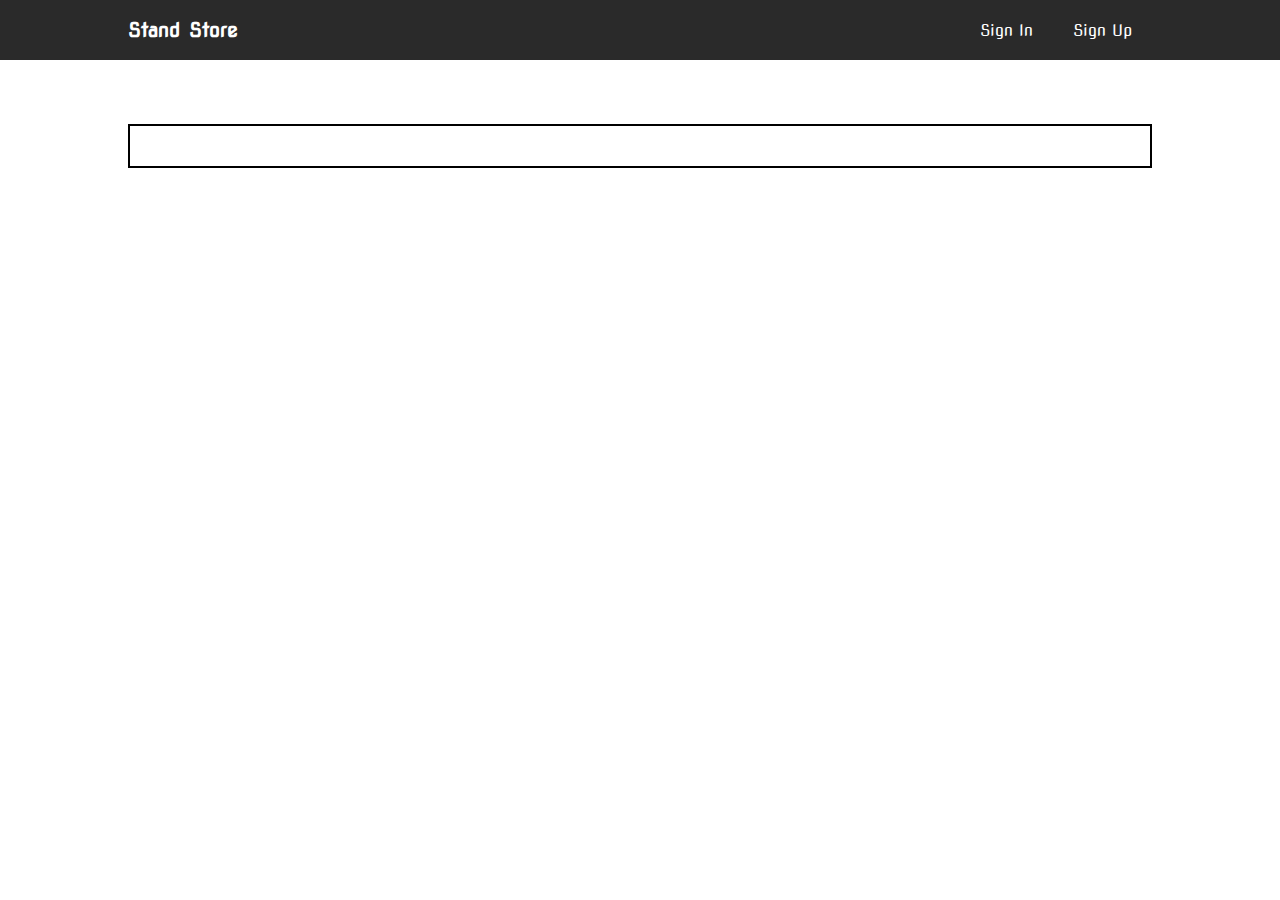
==== cart.html @ 7fc5b3c2 "added a cart page, list. and other stuff" ====
<!DOCTYPE html>
<html lang="en">
  <head>
    <!-- Icons -->
    <link
      rel="stylesheet"
      href="https://cdnjs.cloudflare.com/ajax/libs/font-awesome/6.4.0/css/all.min.css"
    />
    <!-- Fonts -->
    <link
      href="https://fonts.googleapis.com/css?family=Nova+Square:regular"
      rel="stylesheet"
    />
    <!-- Links -->
    <link rel="stylesheet" href="css/style.css" />

    <!-- Meta -->
    <meta name="description" content="" />
    <meta name="keywords" content="" />
    <meta charset="UTF-8" />
    <meta http-equiv="X-UA-Compatible" content="IE=edge" />
    <meta name="viewport" content="width=device-width, initial-scale=1.0" />

    <title>Home</title>
  </head>
  <body>
      <script defer src="js/parts.js"></script>
      <script defer src="js/script.js"></script>
      <script defer src="js/cart.js"></script>
      <script defer src="js/userAuth.js"></script>

    <header id="main-header"><!-- Data is filled with JS --></header>

    <section id="cart" class="nova">
      <div class="sizing-container">
        <div class="cart-frame">
          <!-- Data is filled with JS -->
        </div>
      </div>
    </section>
  </body>
</html>
---- css/style.css ----
* {
  text-decoration: none;
  list-style-type: none;
  margin: 0;
  padding: 0;
  box-sizing: border-box;
}
.nova {
  font-family: "nova square", sans-serif;
}
.abs {
  position: absolute;
}
.rel {
  position: relative;
}
.sizing-container {
  width: 80%;
  margin: 0 auto;
}
/*---------------------------Header----------------------------*/
/* #region  */
header {
  background-color: #2a2a2a;
  height: 60px;
  margin-bottom: 5%;
}
.header-content {
  height: 60px;
  display: flex;
  align-items: center;
  justify-content: space-between;
}
.header-content .brand {
  font-weight: bolder;
  font-size: 50px;
}
.header-content .brand {
  font-family: "Nova Square", cursive;
  font-size: 20px;
  font-weight: bold;
  color: white;
}
nav {
  position: relative;
  height: 100%;
  width: 400px;
}
#pre-sign {
  position: absolute;
}
#post-sign {
  opacity: 0;
  visibility: hidden;
}
nav ul {
  display: flex;
  justify-content: end;
  align-items: center;
  height: 100%;
  width: 100%;
}
nav ul li {
  display: flex;
  justify-content: center;
  align-items: center;
  height: 100%;
  width: auto;
  margin: 0 5%;
}
nav ul li a {
  color: white;
  padding: 15% 0;
  transition: all 0.2s;
}
nav ul li a:hover {
  color: firebrick;
}
#logged-cart {
  position: relative;
  height: 100%;
}
#logged-cart .mini-cart {
  position: absolute;
  top: 100%;
  max-height: 500px;
  overflow: auto;
  width: 300%;
  text-align: center;
  background-color: white;
  border: 2px solid black;
  border-top: none;
  transform: scale(1, 0);
  transform-origin: top;
  transition: 0.2s;
  z-index: 5;
}

#logged-cart .mini-cart-item {
  height: 30px;
  display: flex;
  justify-content: space-between;
  align-items: center;
  padding: 0 5%;
}
#logged-cart .mini-cart-item:hover {
  background-color: whitesmoke;
  border-top: 1px solid black;
  border-bottom: 1px solid black;
  cursor: pointer;
}
#badge {
  width: 37px;
  padding: 2px 0;
  background-color: firebrick;
  color: white;
  font-weight: bold;
  border-radius: 5px;
  text-align: center;
}
#logged-cart:hover .mini-cart {
  transform: scale(1, 1);
}
/* #endregion */
/*----------------------Login & Signup Form--------------------*/
/* #region  */
.alerts {
  height: 100px;
}
.alert {
  top: 50%;
  left: 50%;
  transform: translate(-50%, -50%);
  width: 100%;
  text-align: center;
  font-size: 30px;
  font-weight: bold;
  color: red;
  opacity: 0;
  transition: all 0.4s;
}
.login-form {
  height: 250px;
}
.register-form {
  height: 340px;
}
.form-content {
  position: absolute;
  transform: translate(-50%, -50%);
  top: 50%;
  left: 50%;
  min-width: 30%;
  height: auto;
  padding: 20px;
  background-color: #232323;
  border-radius: 20px;
  text-align: center;
}
.form-content h2 {
  font-weight: bolder;
  color: white;
  font-size: 35px;
  margin-bottom: 30px;
  cursor: default;
}

.form-content input[type="text"],
.form-content input[type="password"],
.form-content input[type="email"] {
  position: relative;
  display: block;
  width: 60%;
  height: 30px;
  margin: auto;
  margin-bottom: 15px;
  padding-left: 25px;
  outline: none;
  border: 1px solid #b8b8b8b1;
  border-bottom: 2px solid blue;
}
.form-content input[type="submit"] {
  width: 150px;
  height: 40px;
  font-size: 16px;
  font-weight: 600;
  margin: 5px 0 10px;
  border-radius: 20px;
  cursor: pointer;
  transition: all 0.2s;
}
.form-to {
  color: white;
  text-align: left;
}
.form-to a {
  margin: 0 10px;
  color: rgb(89, 89, 255);
}

/*-----------------Login & Signup Form Effects-----------------*/
.form-content input:invalid {
  border-bottom: 2px solid red;
}
.form-content input[type="submit"]:hover {
  transform: scale(1.1);
}
/* #endregion */
/*----------------------Main Page Products---------------------*/
/* #region  */
.product-content {
  text-align: center;
  width: 100%;
}
.product-item {
  position: relative;
  display: inline-block;
  width: 22%;
  height: 30%;
  margin: 1%;
  padding: 2%;
  background-color: rgba(0, 0, 0, 0.125);
  cursor: pointer;
}
.product-item-img {
  margin-bottom: 5px;
  width: 100%;
  transition: all 0.2s;
  z-index: 2;
}
.product-item-title,
.product-item-price {
  white-space: nowrap;
  overflow: hidden;
  text-overflow: ellipsis;
  margin: 4% 0;
}
.product-action {
  position: absolute;
  width: 100%;
  text-align: center;
  top: 45%;
  left: 50%;
  transform: translate(-50%, -50%);
  z-index: 2;
  opacity: 0;
  visibility: hidden;
  transition: all 0.3s;
  z-index: 4;
}
.product-action-icon {
  padding: 5%;
  background-color: #2a2a2a;
  color: white;
  transition: all 0.2s;
  /*Attributes for the button only*/
  border: none;
  cursor: pointer;
}

/*--------------------Main Page Products Effects--------------------*/

.product-item::after {
  content: "";
  background-color: black;
  position: absolute;
  top: 0;
  bottom: 0;
  right: 0;
  left: 0;
  opacity: 0;
  transition: all 0.2s;
  z-index: 3;
}
.product-item:hover::after {
  opacity: 0.4;
}
.product-item:hover .product-action {
  opacity: 1;
  visibility: visible;
}
.product-item:hover > .product-item-img {
  transform: scale(1.03);
}
.product-action-icon:hover {
  padding: 7%;
}
/* #endregion */
/*------------------------Cart Page----------------------------*/
/* #region  */
.cart-frame {
  width: 100%;
  height: auto;
  padding: 20px;
  margin-bottom: 5%;
  border: 2px solid;
  position: relative;
}
.cart-item {
  position: relative;
  background-color: #00000020;
  height: auto;
  padding: 1%;
  margin: 1% 0;
}
.cart-item img {
  width: 10%;
  vertical-align: middle;
}
.cart-item h4,
.cart-item h5 {
  position: absolute;
  left: 14%;
}
.cart-item h4 {
  top: 20%;
}
.cart-item h5 {
  top: 40%;
}
.cart-item-actions {
  position: absolute;
  bottom: 0%;
  right: 0%;
  width: 84px;
}
.cart-item-actions button {
  position: absolute;
  width: 40px;
  height: 25px;
  background-color: white;
  border: 1px solid rgba(0, 0, 0, 0.378);
  cursor: pointer;
  line-height: 25px;
  transform: translate(0, -100%);
}
.remove-from-cart {
  left: 0%;
}
.save-for-later {
  right: 0;
}
/*-----------------Cart Page Effects-----------------*/
.cart-item:hover {
  outline: 2px solid;
}
/* #endregion */
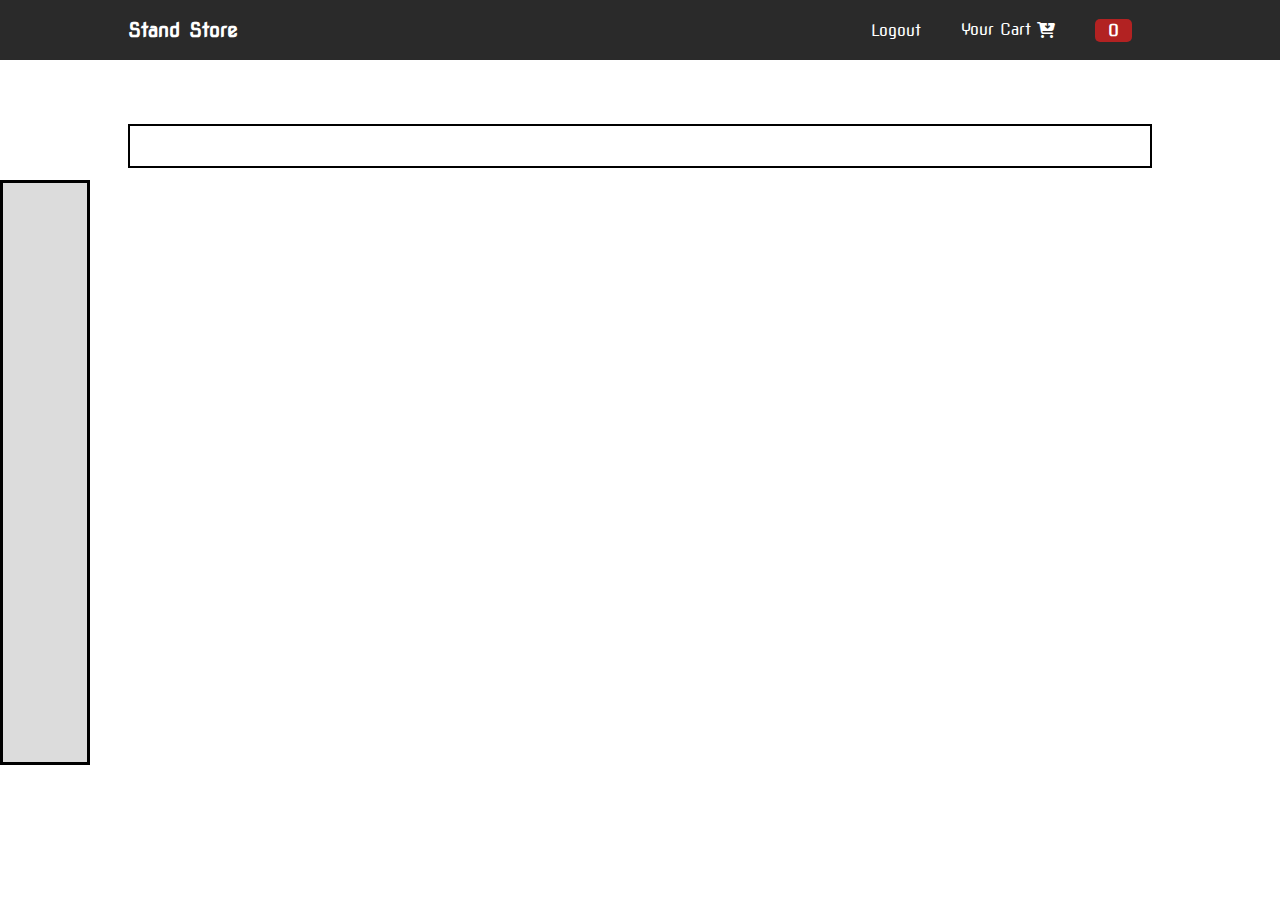
==== commit 3784bec8: "..." ====
--- a/cart.html
+++ b/cart.html
@@ -21,15 +21,17 @@
     <meta http-equiv="X-UA-Compatible" content="IE=edge" />
     <meta name="viewport" content="width=device-width, initial-scale=1.0" />
 
-    <title>Home</title>
+    <title>My cart</title>
   </head>
   <body>
-      <script defer src="js/parts.js"></script>
-      <script defer src="js/script.js"></script>
-      <script defer src="js/cart.js"></script>
-      <script defer src="js/userAuth.js"></script>
+    <script defer src="js/parts.js"></script>
+    <script defer src="js/script.js"></script>
+    <script defer src="js/cart.js"></script>
+    <script defer src="js/userAuth.js"></script>
 
     <header id="main-header"><!-- Data is filled with JS --></header>
+
+    <aside id="side-bar"><!-- Data is filled with JS --></aside>
 
     <section id="cart" class="nova">
       <div class="sizing-container">
--- a/css/style.css
+++ b/css/style.css
@@ -1,3 +1,5 @@
+/*--------------------------General----------------------------*/
+/* #region  */
 * {
   text-decoration: none;
   list-style-type: none;
@@ -18,6 +20,10 @@
   width: 80%;
   margin: 0 auto;
 }
+.firebrick {
+  color: firebrick;
+}
+/* #endregion */
 /*---------------------------Header----------------------------*/
 /* #region  */
 header {
@@ -103,21 +109,37 @@
   align-items: center;
   padding: 0 5%;
 }
+#badge {
+  width: 37px;
+  padding: 2px 0;
+  background-color: firebrick;
+  color: white;
+  font-weight: bold;
+  border-radius: 5px;
+  text-align: center;
+}
+
+#search {
+  width: 100%;
+  margin-top: 1.5%;
+  padding: 1%;
+  font-size: 15px;
+  border: 2px solid black;
+
+  opacity: 0;
+  visibility: hidden;
+}
+#search:focus {
+  outline: none;
+}
+
 #logged-cart .mini-cart-item:hover {
   background-color: whitesmoke;
   border-top: 1px solid black;
   border-bottom: 1px solid black;
   cursor: pointer;
 }
-#badge {
-  width: 37px;
-  padding: 2px 0;
-  background-color: firebrick;
-  color: white;
-  font-weight: bold;
-  border-radius: 5px;
-  text-align: center;
-}
+
 #logged-cart:hover .mini-cart {
   transform: scale(1, 1);
 }
@@ -257,9 +279,23 @@
   border: none;
   cursor: pointer;
 }
-
+.create-product {
+  width: 50px;
+  height: 50px;
+  background-color: gainsboro;
+  border: 2px solid;
+  border-radius: 25px;
+  position: fixed;
+  right: 5%;
+  top: 85%;
+  cursor: pointer;
+  transition: all 0.2s;
+}
+.create-product i {
+  font-size: 17px;
+  transition: all 0.2s;
+}
 /*--------------------Main Page Products Effects--------------------*/
-
 .product-item::after {
   content: "";
   background-color: black;
@@ -270,7 +306,7 @@
   left: 0;
   opacity: 0;
   transition: all 0.2s;
-  z-index: 3;
+  z-index: -1;
 }
 .product-item:hover::after {
   opacity: 0.4;
@@ -284,6 +320,13 @@
 }
 .product-action-icon:hover {
   padding: 7%;
+}
+.create-product:hover {
+  background-color: whitesmoke;
+}
+.create-product:hover i {
+  color: firebrick;
+  font-size: 25px;
 }
 /* #endregion */
 /*------------------------Cart Page----------------------------*/
@@ -298,7 +341,7 @@
 }
 .cart-item {
   position: relative;
-  background-color: #00000020;
+  background-color: gainsboro;
   height: auto;
   padding: 1%;
   margin: 1% 0;
@@ -306,6 +349,7 @@
 .cart-item img {
   width: 10%;
   vertical-align: middle;
+  cursor: pointer;
 }
 .cart-item h4,
 .cart-item h5 {
@@ -345,3 +389,90 @@
   outline: 2px solid;
 }
 /* #endregion */
+/*-------------------Product Details Page----------------------*/
+/* #region  */
+#product-details {
+  display: flex;
+}
+#product-details img {
+  width: 50%;
+  height: 100%;
+  margin-right: 2%;
+  outline: 2px solid;
+  padding: 1%;
+}
+.product-text * {
+  background-color: antiquewhite;
+  padding: 5px;
+}
+.product-text h2 {
+  font-size: 40px;
+}
+.product-text p {
+  margin: 2% 0;
+}
+/* #endregion */
+/*---------------------Side Bar Favorites----------------------*/
+/* #region  */
+#side-bar {
+  height: 65%;
+  width: 7%;
+  background-color: gainsboro;
+  position: fixed;
+  top: 20%;
+  overflow-x: auto;
+  border: 3px solid;
+}
+
+.side-product-frame img {
+  width: 60%;
+  text-align: center;
+  display: block;
+  margin: 5% auto;
+  transition: all 0.5;
+}
+.side-product-frame img:hover {
+  transform: scale(1.05);
+}
+/* #endregion */
+/*-----------------------Product Creation----------------------*/
+/* #region  */
+#creation-form .image-uploader {
+  display: flex;
+  align-items: center;
+}
+#creation-form .image-preview {
+  width: 200px;
+  height: 100px;
+  background-color: gainsboro;
+}
+.image-preview img {
+  width: 100%;
+}
+#creation-form .created-image {
+}
+#creation-form .inp {
+  display: block;
+  width: 100%;
+  padding: 1%;
+  margin: 1% 0;
+  font-size: 16px;
+}
+#creation-form .created-submit {
+  width: 10%;
+  padding: 1%;
+  display: block;
+  margin: 0 auto;
+  background-color: whitesmoke;
+  border: 2px solid black;
+  cursor: pointer;
+}
+/*------------------Product Creation Effects-------------------*/
+#creation-form .created-submit:hover {
+  background-color: gainsboro;
+  color: firebrick;
+}
+#creation-form .inp:focus {
+  outline: 2px solid firebrick;
+}
+/* #endregion */
